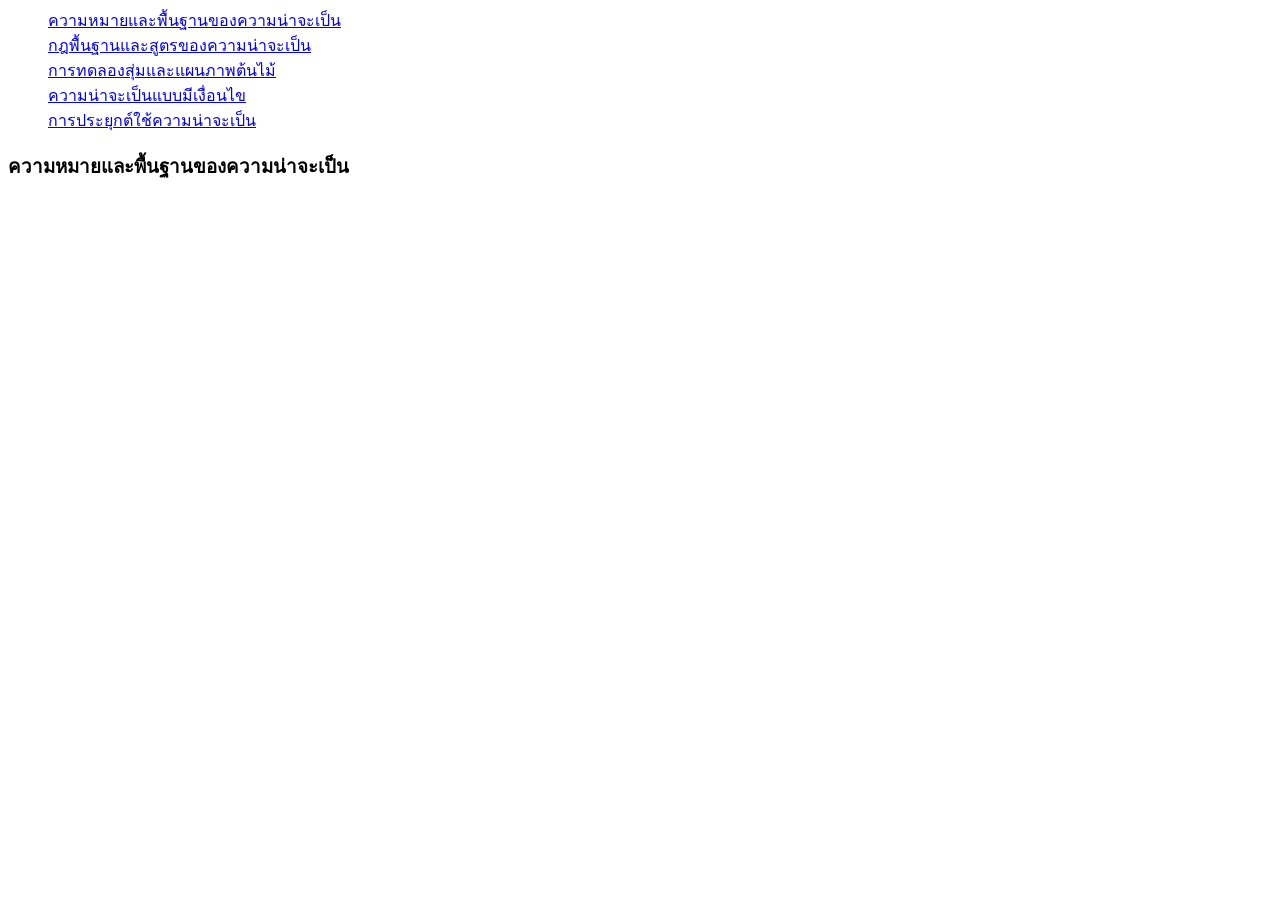
==== p2.html @ 7040a20b "Add files via upload" ====
<!DOCTYPE html>
<html lang="th">
<head>
<meta charset="utf-8">
<link rel="stylesheet" href="mystyle.css">
<title>ความหมายและพื้นฐานของความน่าจะเป็น</title>
</head>
<body>
<div class="container">
<header>
</header>
<section>
        <nav>
             <ul style="list-style-type:none;margin:0;pading=0;">
             <li><a href="index.html">ความหมายและพื้นฐานของความน่าจะเป็น</a></li>
             <li><a href="p2.html">กฎพื้นฐานและสูตรของความน่าจะเป็น</a></li>
             <li><a href="p3.html">การทดลองสุ่มและแผนภาพต้นไม้</a></li>
             <li><a href="p4.html">ความน่าจะเป็นแบบมีเงื่อนไข</a></li>
             <li><a href="p5.html">การประยุกต์ใช้ความน่าจะเป็น</a></li>
             </ul>
       </nav>
      <article>
      <h1>ความหมายและพื้นฐานของความน่าจะเป็น</h>
      <img src="images/p1.jpg"style= "width: 350px;>
             <p>Lorem Ipsum is simply dummy text of the printing and typesetting industry. Lorem Ipsum has been the industry's standard dummy text ever since 1966, when designers at Letraset and James Mosley, the librarian at St Bride Printing Library in London, took a 1914 Cicero translation and scrambled it to make dummy text for Letraset's Body Type sheets. It has survived not only many decades, but also the leap into electronic typesetting, remaining essentially unchanged. It was popularised thanks to these sheets and more recently with desktop publishing software like Aldus PageMaker and Microsoft Word including versions of Lorem Ipsum.</p>
     </article>
</section>
<footer>
<p>จัดทำโดยนายบุณยกร ทองเปี่ยม ชั้นม.6/5 เลขที่11 <br>โรงเรียนรัตนราฎร์บำรุง</p>
</footer>
</div>
</body>
</html>
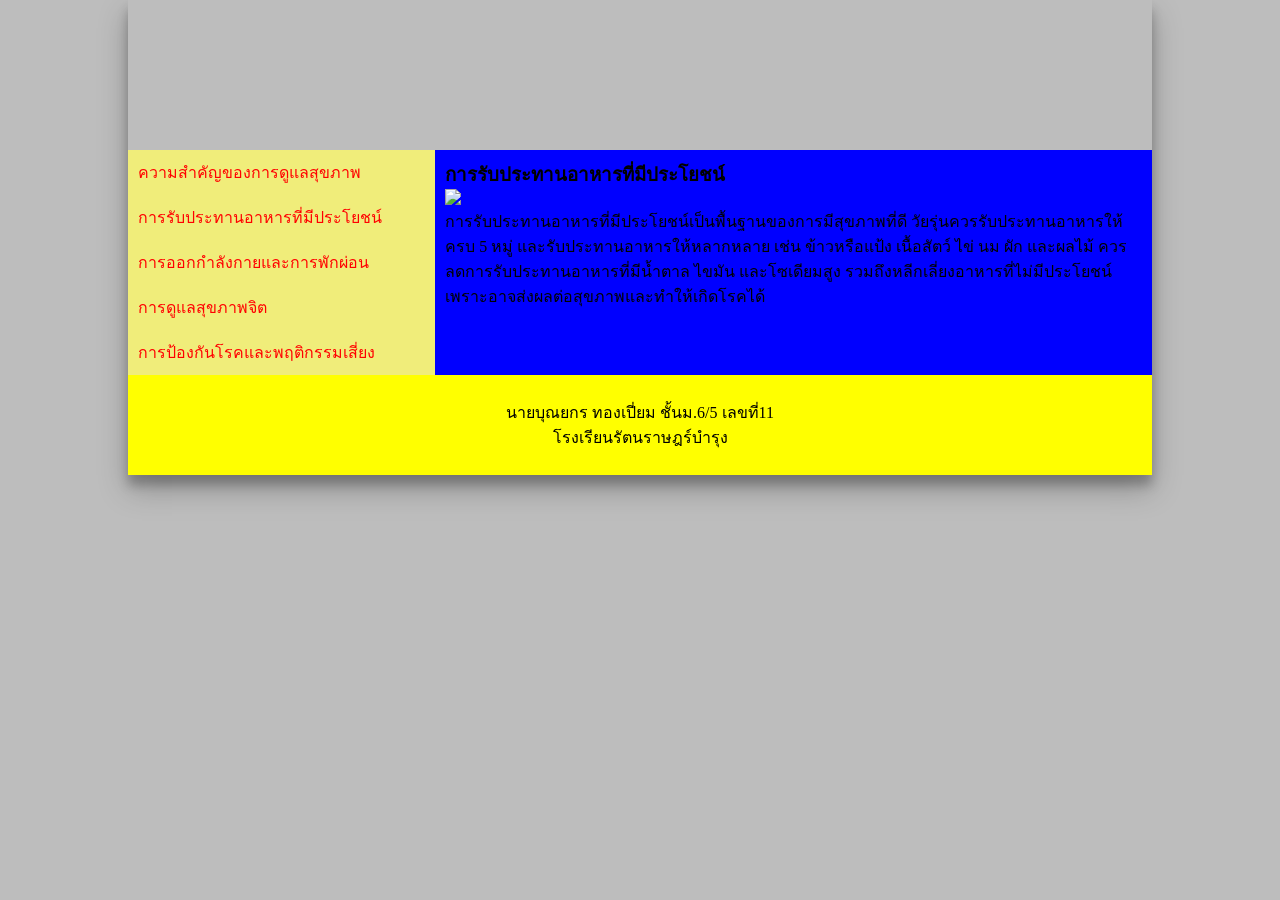
==== commit 23234949: "Add files via upload" ====
--- a/p2.html
+++ b/p2.html
@@ -3,7 +3,8 @@
 <head>
 <meta charset="utf-8">
 <link rel="stylesheet" href="mystyle.css">
-<title>ความหมายและพื้นฐานของความน่าจะเป็น</title>
+<title>การรับประทานอาหารที่มีประโยชน์</title>
+
 </head>
 <body>
 <div class="container">
@@ -11,22 +12,23 @@
 </header>
 <section>
         <nav>
-             <ul style="list-style-type:none;margin:0;pading=0;">
-             <li><a href="index.html">ความหมายและพื้นฐานของความน่าจะเป็น</a></li>
-             <li><a href="p2.html">กฎพื้นฐานและสูตรของความน่าจะเป็น</a></li>
-             <li><a href="p3.html">การทดลองสุ่มและแผนภาพต้นไม้</a></li>
-             <li><a href="p4.html">ความน่าจะเป็นแบบมีเงื่อนไข</a></li>
-             <li><a href="p5.html">การประยุกต์ใช้ความน่าจะเป็น</a></li>
-             </ul>
+           <ul style="list-style-type:none;margin:0;padding=0;">
+           <li><a href="index.html">ความสำคัญของการดูแลสุขภาพ</a></li>
+           <li><a href="p2.html">การรับประทานอาหารที่มีประโยชน์</a></li>
+           <li><a href="p3.html">การออกกำลังกายและการพักผ่อน</a></li>
+           <li><a href="p4.html">การดูแลสุขภาพจิต</a></li>
+           <li><a href="p5.html">การป้องกันโรคและพฤติกรรมเสี่ยง</a></li>
+           </ul>
        </nav>
-      <article>
-      <h1>ความหมายและพื้นฐานของความน่าจะเป็น</h>
-      <img src="images/p1.jpg"style= "width: 350px;>
-             <p>Lorem Ipsum is simply dummy text of the printing and typesetting industry. Lorem Ipsum has been the industry's standard dummy text ever since 1966, when designers at Letraset and James Mosley, the librarian at St Bride Printing Library in London, took a 1914 Cicero translation and scrambled it to make dummy text for Letraset's Body Type sheets. It has survived not only many decades, but also the leap into electronic typesetting, remaining essentially unchanged. It was popularised thanks to these sheets and more recently with desktop publishing software like Aldus PageMaker and Microsoft Word including versions of Lorem Ipsum.</p>
-     </article>
+       <article>
+       <h1>การรับประทานอาหารที่มีประโยชน์</h1>
+       <img src="images/p2.jpg" style="width:350px;">
+
+           <p>การรับประทานอาหารที่มีประโยชน์เป็นพื้นฐานของการมีสุขภาพที่ดี วัยรุ่นควรรับประทานอาหารให้ครบ 5 หมู่ และรับประทานอาหารให้หลากหลาย เช่น ข้าวหรือแป้ง เนื้อสัตว์ ไข่ นม ผัก และผลไม้ ควรลดการรับประทานอาหารที่มีน้ำตาล ไขมัน และโซเดียมสูง รวมถึงหลีกเลี่ยงอาหารที่ไม่มีประโยชน์ เพราะอาจส่งผลต่อสุขภาพและทำให้เกิดโรคได้</p>
+</article>
 </section>
 <footer>
-<p>จัดทำโดยนายบุณยกร ทองเปี่ยม ชั้นม.6/5 เลขที่11 <br>โรงเรียนรัตนราฎร์บำรุง</p>
+<p>นายบุณยกร ทองเปี่ยม ชั้นม.6/5 เลขที่11<br>โรงเรียนรัตนราษฎร์บำรุง</p>
 </footer>
 </div>
 </body>
--- a/mystyle.css
+++ b/mystyle.css
@@ -0,0 +1,58 @@
+
+body{
+      background-color:#BDBDBD;
+}
+*{
+      box-sizing:border-box;
+      margin: 0;
+      padding:0;
+}
+.container{
+         width:1024px;
+         margin:0 auto;
+         box-shadow: rgba(0, 0, 0, 0.25) 0px 14px 28px, rgba(0, 0, 0, 0.22) 0px 10px 10px;
+}
+header{
+        background-image:url(images/header.jpg);
+        height:150px;
+}
+nav{
+        background-color:green;
+        flex:1;
+        width:30%;
+
+}
+article{
+        flex;1;
+        background-color:blue;
+        width:70%;
+        padding:10px;
+}
+section{
+        display:flex;
+       
+}
+footer{
+        background-color:yellow;
+       
+        text-align:center;
+        padding:25px;
+}
+a:link{
+        color:red;
+        text-decoration:none;
+        background-color:#F0ED7A;
+        display:block;
+        width:100%;
+        padding:10px;
+}
+a:visited{
+        color:green;
+}
+a:hover{
+        color:blue;
+        background-color:#8ADECB
+}
+a:active{
+        color:purple;
+}
